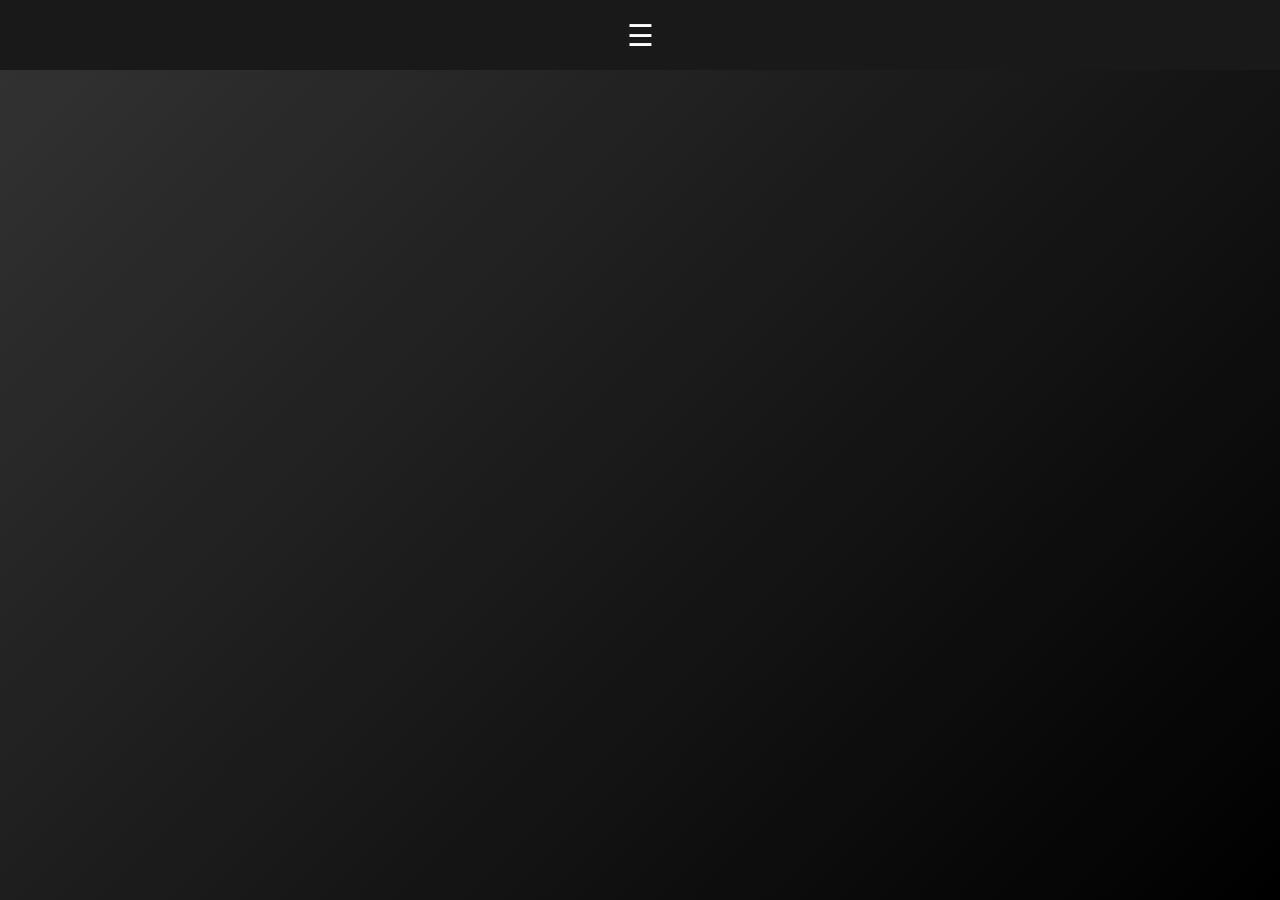
==== index.html @ eddd0304 "Add files via upload" ====
<!DOCTYPE html>
<html lang="fi">
<head>
  <link rel="stylesheet" href="styles.css">
  <meta charset="UTF-8">
  <meta name="viewport" content="width=device-width, initial-scale=1.0">
  <title>Index</title>
</head>


 <body>
  <div id="header-container"></div>
  <main>
    
  </main>
  <script src="header.js"></script>
 </body>
---- styles.css ----
main {
  padding: 20px 30px 30px;
}

body {
  font-family: Arial, sans-serif;
  margin: 20px;
  padding: 0;  
  color:rgb(255, 244, 229);
  background: linear-gradient(135deg, #333, #000);
  background-attachment: fixed;
}

p {
  margin-bottom: 32px;
  line-height: 1.2;
}

.header {
  position: fixed;
  top: 0;
  left: 0;
  width: 100%;
  height: 70px;
  background-color: #191919;
  z-index: 1000;
}

.header-inner {
  width: fit-content;
  height: 100%;
  margin: 0 auto;
  padding: 0 24px;

  display: flex;
  align-items: center;
}

.logo {
  color: #ffffff;
  text-decoration: none;
  font-size: 20px;
  font-weight: bold;
}

.menu-button {
  color: #ffffff;
  background: none;
  border: none;
  font-size: 30px;
  cursor: pointer;
}

.navigation {
  display: none;
  position: absolute;
  top: 70px;
  left: 0;
  width: 100%;

  flex-direction: column;
  align-items: center;
  gap: 5px;
  padding: 15px;

  background-color: #191919;
}

.navigation.open {
  display: flex;
}

.navigation a {
  width: 100%;
  max-width: 300px;
  padding: 14px;

  color: #ffffff;
  text-align: center;
  text-decoration: none;
  border-radius: 6px;

  transition:
    color 0.2s ease,
    background-color 0.2s ease;
}

.navigation a:hover {
  color: #868686;
  background-color: #292929;
}







.assessment-table {
  width: 100%;
  max-width: 1100px;
  margin: 30px auto;
  border-collapse: collapse;
  background-color: #ffffff;
  color: #191919;
}

.assessment-table th,
.assessment-table td {
  padding: 12px 16px;
  border: 1px solid #999999;
  text-align: left;
}

.assessment-table thead th {
  background-color: #191919;
  color: #ffffff;
}

.assessment-table tbody th {
  width: 160px;
  background-color: #e8e8e8;
  vertical-align: top;
  font-weight: bold;
}

.assessment-table tbody tr:nth-child(even) td {
  background-color: #f5f5f5;
}


@media (max-width: 700px) {
  .assessment-table {
    font-size: 14px;
  }

  .assessment-table th,
  .assessment-table td {
    padding: 8px;
  }

  .assessment-table tbody th {
    width: 110px;
  }
}

.table-container {
  width: 100%;
  overflow-x: auto;
}
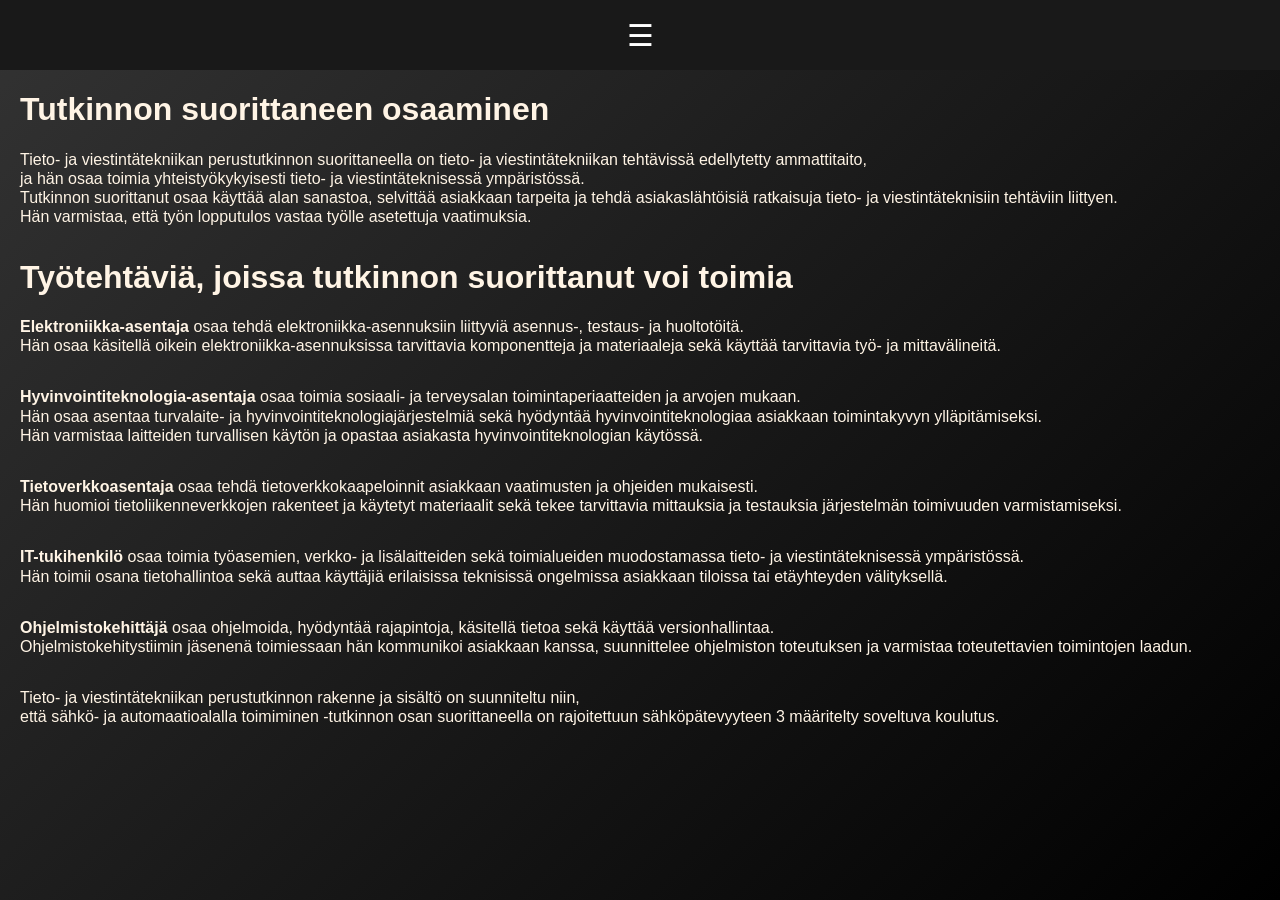
==== commit e0e31ba9: "Add meta refresh for redirection to etusivu.html Added a meta refresh tag to redirect to etusivu.htm" ====
--- a/index.html
+++ b/index.html
@@ -5,6 +5,7 @@
   <meta charset="UTF-8">
   <meta name="viewport" content="width=device-width, initial-scale=1.0">
   <title>Index</title>
+  <meta http-equiv="refresh" content="0; url=etusivu.html" />
 </head>
 
 
